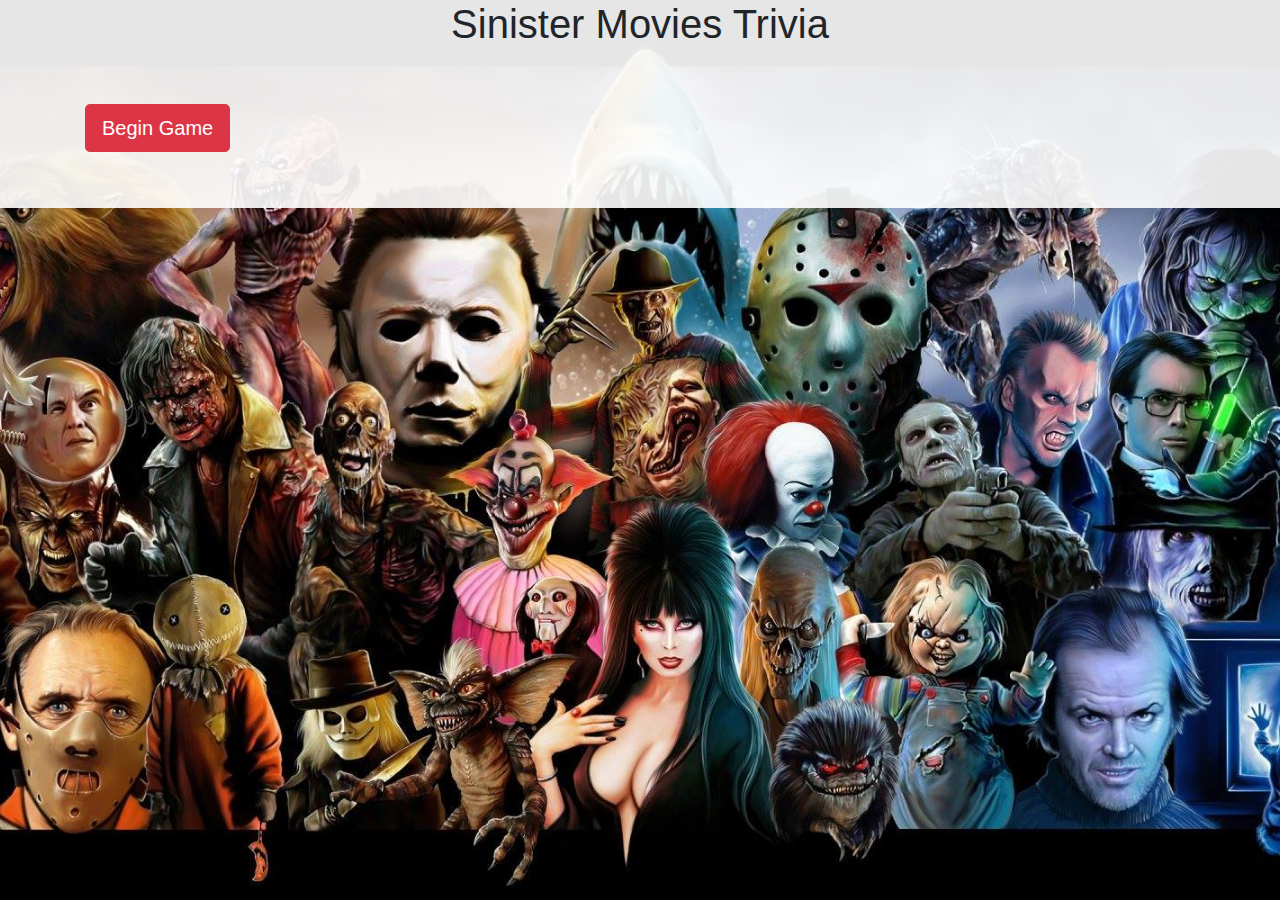
==== index.html @ 525ffcc2 "Working on adding discription to the result printout/gif page and will make the quetions random by a" ====
<!DOCTYPE html>
<!--[if lt IE 7]>      <html class="no-js lt-ie9 lt-ie8 lt-ie7"> <![endif]-->
<!--[if IE 7]>         <html class="no-js lt-ie9 lt-ie8"> <![endif]-->
<!--[if IE 8]>         <html class="no-js lt-ie9"> <![endif]-->
<!--[if gt IE 8]><!--> <html class="no-js"> <!--<![endif]-->
    <head>
        <meta charset="utf-8">
        <meta http-equiv="X-UA-Compatible" content="IE=edge">
        <title></title>
        <meta name="description" content="">
        <meta name="viewport" content="width=device-width, initial-scale=1">
       <!--Bootstrap CSS CDN link-->
        <link rel="stylesheet" href="https://stackpath.bootstrapcdn.com/bootstrap/4.3.1/css/bootstrap.min.css" integrity="sha384-ggOyR0iXCbMQv3Xipma34MD+dH/1fQ784/j6cY/iJTQUOhcWr7x9JvoRxT2MZw1T" crossorigin="anonymous"">
        <!--Custom CSS link-->
        <link rel="stylesheet" href="assets/css/style.css">
    </head>
    <body>
        <!--[if lt IE 7]>
            <p class="browsehappy">You are using an <strong>outdated</strong> browser. Please <a href="#">upgrade your browser</a> to improve your experience.</p>
        <![endif]-->
        <div class="container">
            <div class="row">
                <div class="col">
                    <h1>Sinister Movies Trivia</h1>
                    <br><br>
                    <div class="col-xs-4 col1 center-block">
                    <button class="btn btn-danger btn-lg center-block" id="start">Begin Game</button>
                    </div>
                    <h2 class="timer" id="clock"></h2>
                    <div class="js-content-section" id="game-js-content-section">
                    </div>                  
                </div>
            </div>
        </div>
        <br>
        <br>
        
        <!--JQuery CDN Link-->
        <script
            src="https://code.jquery.com/jquery-3.4.1.min.js"
            integrity="sha256-CSXorXvZcTkaix6Yvo6HppcZGetbYMGWSFlBw8HfCJo="
            crossorigin="anonymous">
        </script>
        <script src="assets/javascript/q&&a.js"></script>
        <script src="assets/javascript/game.js"></script>
    </body>
</html>
---- assets/css/style.css ----
html {
    background: url("../images/wallpaper.jpg") no-repeat center center fixed;
    -webkit-background-size: cover;
    -moz-background-size: cover;
    -o-background-size: cover;
    background-size: cover;
    }
    
body {
    background:rgba(255,255,255,0.9);
}

h1 {
    text-align: center;
}

.selections {
    padding: 15px;
    cursor: pointer;
}

.timer{
    text-align: center;
}

.js-content-section {
    text-align: center;
}
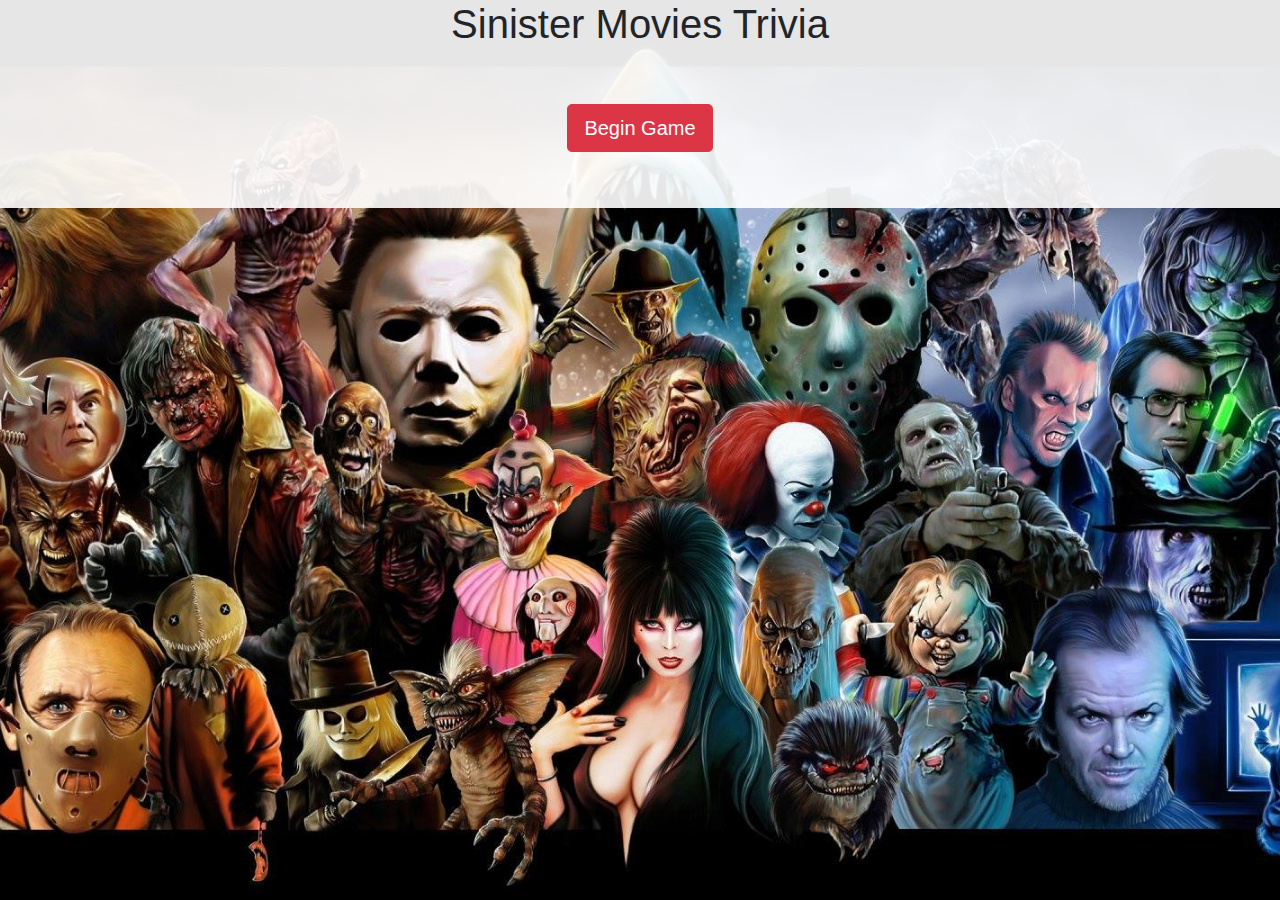
==== commit e80d72ad: "got rid of some extra junk folders" ====
--- a/index.html
+++ b/index.html
@@ -2,17 +2,22 @@
 <!--[if lt IE 7]>      <html class="no-js lt-ie9 lt-ie8 lt-ie7"> <![endif]-->
 <!--[if IE 7]>         <html class="no-js lt-ie9 lt-ie8"> <![endif]-->
 <!--[if IE 8]>         <html class="no-js lt-ie9"> <![endif]-->
-<!--[if gt IE 8]><!--> <html class="no-js"> <!--<![endif]-->
+<!--[if gt IE 8]><!-->
+    <html> <!--<![endif]-->
     <head>
         <meta charset="utf-8">
         <meta http-equiv="X-UA-Compatible" content="IE=edge">
-        <title></title>
+        <title>Sinister Movie Trivia</title>
         <meta name="description" content="">
         <meta name="viewport" content="width=device-width, initial-scale=1">
+
+        <!--Fav icon-->
+        <link rel="shortcut icon" type="image/x-icon" href="assets/images/maryblood.png">
        <!--Bootstrap CSS CDN link-->
         <link rel="stylesheet" href="https://stackpath.bootstrapcdn.com/bootstrap/4.3.1/css/bootstrap.min.css" integrity="sha384-ggOyR0iXCbMQv3Xipma34MD+dH/1fQ784/j6cY/iJTQUOhcWr7x9JvoRxT2MZw1T" crossorigin="anonymous"">
         <!--Custom CSS link-->
         <link rel="stylesheet" href="assets/css/style.css">
+        
     </head>
     <body>
         <!--[if lt IE 7]>
@@ -23,8 +28,9 @@
                 <div class="col">
                     <h1>Sinister Movies Trivia</h1>
                     <br><br>
-                    <div class="col-xs-4 col1 center-block">
-                    <button class="btn btn-danger btn-lg center-block" id="start">Begin Game</button>
+                    <div class="col center-block">
+                    
+                    <button class="btn btn-danger btn-lg mx-auto" id="start">Begin Game</button>
                     </div>
                     <h2 class="timer" id="clock"></h2>
                     <div class="js-content-section" id="game-js-content-section">
--- a/assets/css/style.css
+++ b/assets/css/style.css
@@ -14,7 +14,24 @@
     text-align: center;
 }
 
-.selections {
+button {
+    display: flex;
+    justify-content: center;
+    align-items: center;
+}
+.center-block {
+    float:none;
+}
+
+.mx-auto {
+    display: block;
+    width: auto;
+    margin: auto;
+}
+
+.choice {
+    border: 1px solid lightcoral;
+    border-radius: 5px;
     padding: 15px;
     cursor: pointer;
 }
@@ -25,4 +42,301 @@
 
 .js-content-section {
     text-align: center;
-}+}
+
+/*Media Quereis*/
+/* Extra small devices (phones, 600px and down) */
+@media only screen and (max-width: 600px) {
+            html {
+                background: url("../images/wallpaper.jpg") no-repeat center center fixed;
+                -webkit-background-size: cover;
+                -moz-background-size: cover;
+                -o-background-size: cover;
+                background-size: cover;
+                }
+                
+            body {
+                background:rgba(255,255,255,0.9);
+            }
+            
+            h1 {
+                text-align: center;
+            }
+            
+            button {
+                display: flex;
+                justify-content: center;
+                align-items: center;
+            }
+            .center-block {
+                float:none;
+            }
+            
+            .mx-auto {
+                display: block;
+                width: auto;
+                margin: auto;
+            }
+            
+            .choice {
+                border: 1px solid lightcoral;
+                border-radius: 5px;
+                padding: 15px;
+                cursor: pointer;
+            }
+            
+            .timer{
+                text-align: center;
+            }
+            
+            .js-content-section {
+                text-align: center;
+            }
+    
+  }
+  
+/*iPhone 5/SE screen resolution*/
+@media only screen and (min-device-width: 320px) and (max-device-width: 568px) 
+and (-webkit-device-pixel-ratio: 2) and (device-aspect-ratio: 40/71) {
+    html {
+        background: url("../images/wallpaper.jpg") no-repeat center center fixed;
+        -webkit-background-size: cover;
+        -moz-background-size: cover;
+        -o-background-size: cover;
+        background-size: cover;
+        }
+        
+    body {
+        background:rgba(255,255,255,0.9);
+    }
+    
+    h1 {
+        text-align: center;
+    }
+    
+    button {
+        display: flex;
+        justify-content: center;
+        align-items: center;
+    }
+    .center-block {
+        float:none;
+    }
+    
+    .mx-auto {
+        display: block;
+        width: auto;
+        margin: auto;
+    }
+    
+    .choice {
+        border: 1px solid lightcoral;
+        border-radius: 5px;
+        padding: 15px;
+        cursor: pointer;
+    }
+    
+    .timer{
+        text-align: center;
+    }
+    
+    .js-content-section {
+        text-align: center;
+    }
+}
+
+  /* Small devices (portrait tablets and large phones, 600px and up) */
+  @media only screen and (min-width: 600px) {
+            html {
+                background: url("../images/wallpaper.jpg") no-repeat center center fixed;
+                -webkit-background-size: cover;
+                -moz-background-size: cover;
+                -o-background-size: cover;
+                background-size: cover;
+                }
+                
+            body {
+                background:rgba(255,255,255,0.9);
+            }
+            
+            h1 {
+                text-align: center;
+            }
+            
+            button {
+                display: flex;
+                justify-content: center;
+                align-items: center;
+            }
+            .center-block {
+                float:none;
+            }
+            
+            .mx-auto {
+                display: block;
+                width: auto;
+                margin: auto;
+            }
+            
+            .choice {
+                border: 1px solid lightcoral;
+                border-radius: 5px;
+                padding: 15px;
+                cursor: pointer;
+            }
+            
+            .timer{
+                text-align: center;
+            }
+            
+            .js-content-section {
+                text-align: center;
+            }
+  }
+  
+  /* Medium devices (landscape tablets, 768px and up) */
+  @media only screen and (min-width: 768px) {
+            html {
+                background: url("../images/wallpaper.jpg") no-repeat center center fixed;
+                -webkit-background-size: cover;
+                -moz-background-size: cover;
+                -o-background-size: cover;
+                background-size: cover;
+                }
+                
+            body {
+                background:rgba(255,255,255,0.9);
+            }
+            
+            h1 {
+                text-align: center;
+            }
+            
+            button {
+                display: flex;
+                justify-content: center;
+                align-items: center;
+            }
+            .center-block {
+                float:none;
+            }
+            
+            .mx-auto {
+                display: block;
+                width: auto;
+                margin: auto;
+            }
+            
+            .choice {
+                border: 1px solid lightcoral;
+                border-radius: 5px;
+                padding: 15px;
+                cursor: pointer;
+            }
+            
+            .timer{
+                text-align: center;
+            }
+            
+            .js-content-section {
+                text-align: center;
+            }
+  } 
+  
+  /* Large devices (laptops/desktops, 992px and up) */
+  @media only screen and (min-width: 992px) {
+            html {
+                background: url("../images/wallpaper.jpg") no-repeat center center fixed;
+                -webkit-background-size: cover;
+                -moz-background-size: cover;
+                -o-background-size: cover;
+                background-size: cover;
+                }
+                
+            body {
+                background:rgba(255,255,255,0.9);
+            }
+            
+            h1 {
+                text-align: center;
+            }
+            
+            button {
+                display: flex;
+                justify-content: center;
+                align-items: center;
+            }
+            .center-block {
+                float:none;
+            }
+            
+            .mx-auto {
+                display: block;
+                width: auto;
+                margin: auto;
+            }
+            
+            .choice {
+                border: 1px solid lightcoral;
+                border-radius: 5px;
+                padding: 15px;
+                cursor: pointer;
+            }
+            
+            .timer{
+                text-align: center;
+            }
+            
+            .js-content-section {
+                text-align: center;
+            }
+  } 
+  
+  /* Extra large devices (large laptops and desktops, 1200px and up) */
+  @media only screen and (min-width: 1200px) {
+            html {
+                background: url("../images/wallpaper.jpg") no-repeat center center fixed;
+                -webkit-background-size: cover;
+                -moz-background-size: cover;
+                -o-background-size: cover;
+                background-size: cover;
+                }
+                
+            body {
+                background:rgba(255,255,255,0.9);
+            }
+            
+            h1 {
+                text-align: center;
+            }
+            
+            button {
+                display: flex;
+                justify-content: center;
+                align-items: center;
+            }
+            .center-block {
+                float:none;
+            }
+            
+            .mx-auto {
+                display: block;
+                width: auto;
+                margin: auto;
+            }
+            
+            .choice {
+                border: 1px solid lightcoral;
+                border-radius: 5px;
+                padding: 15px;
+                cursor: pointer;
+            }
+            
+            .timer{
+                text-align: center;
+            }
+            
+            .js-content-section {
+                text-align: center;
+            }
+  }